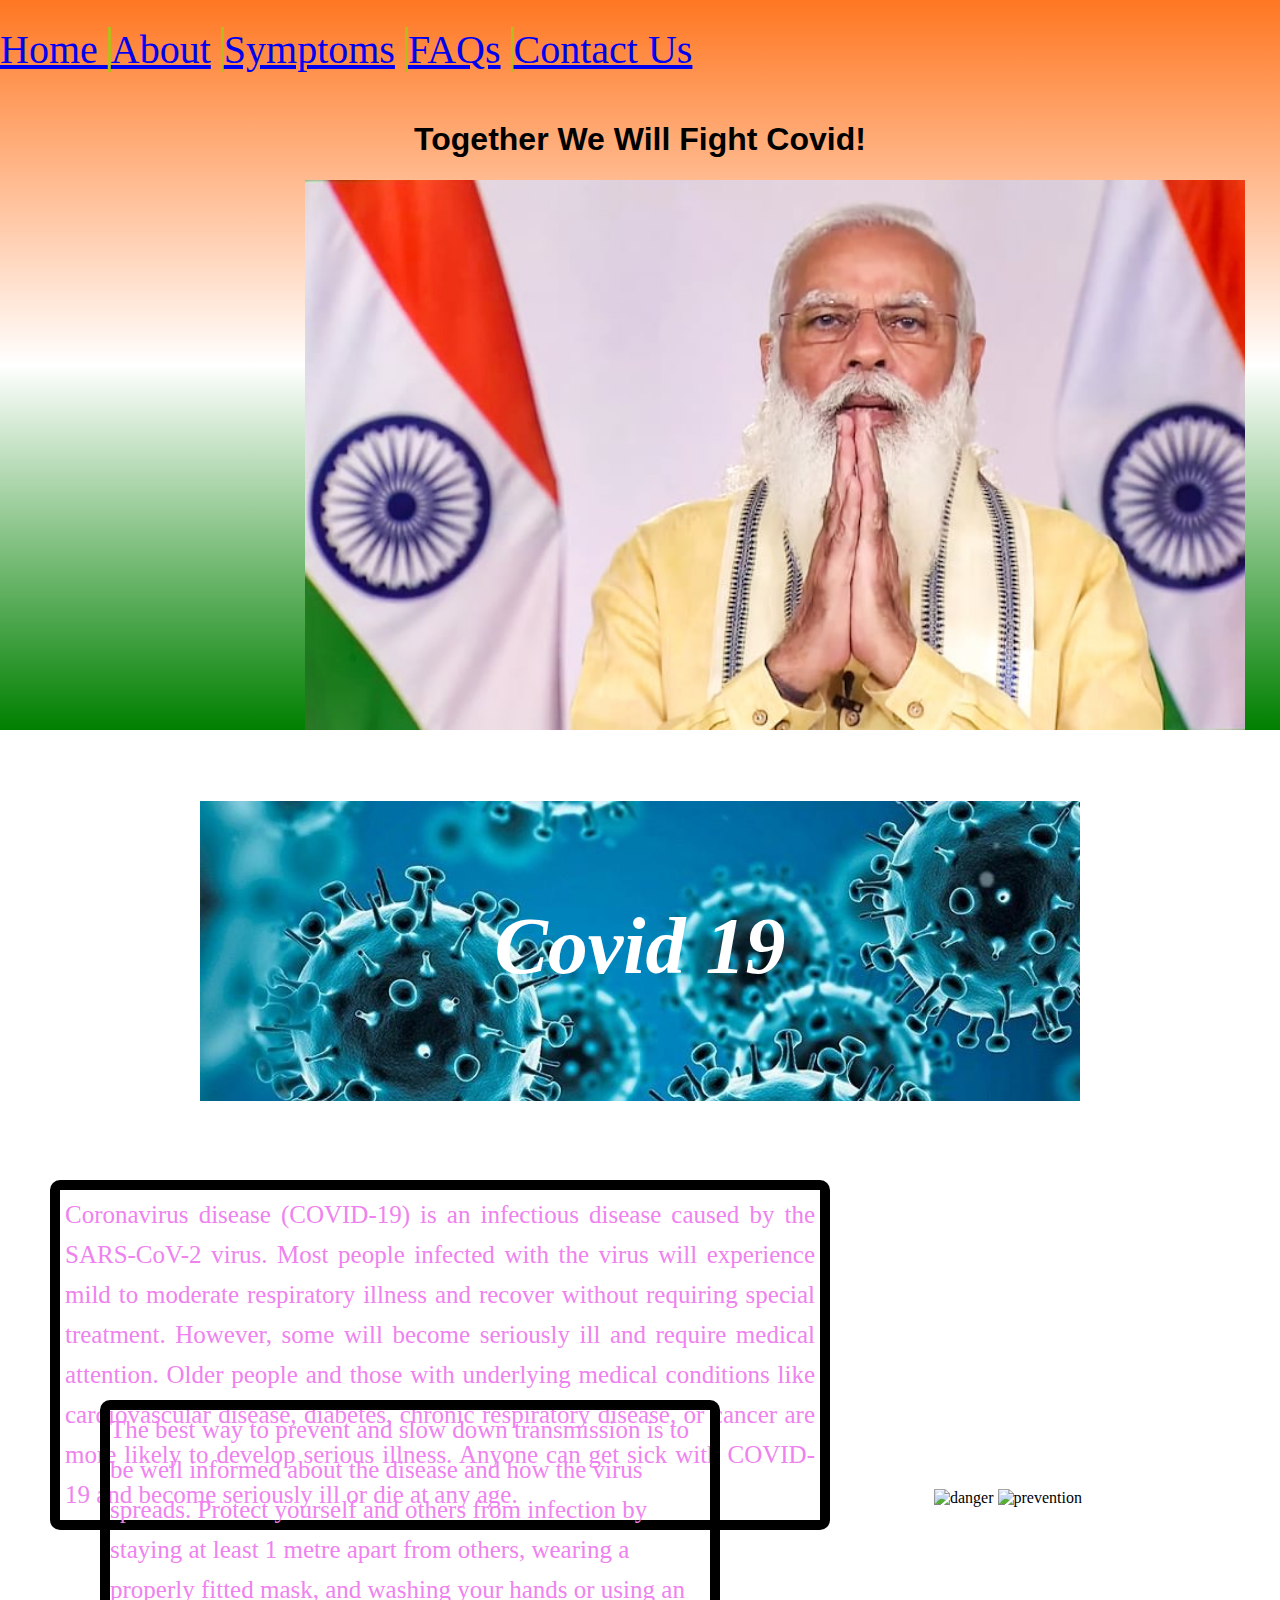
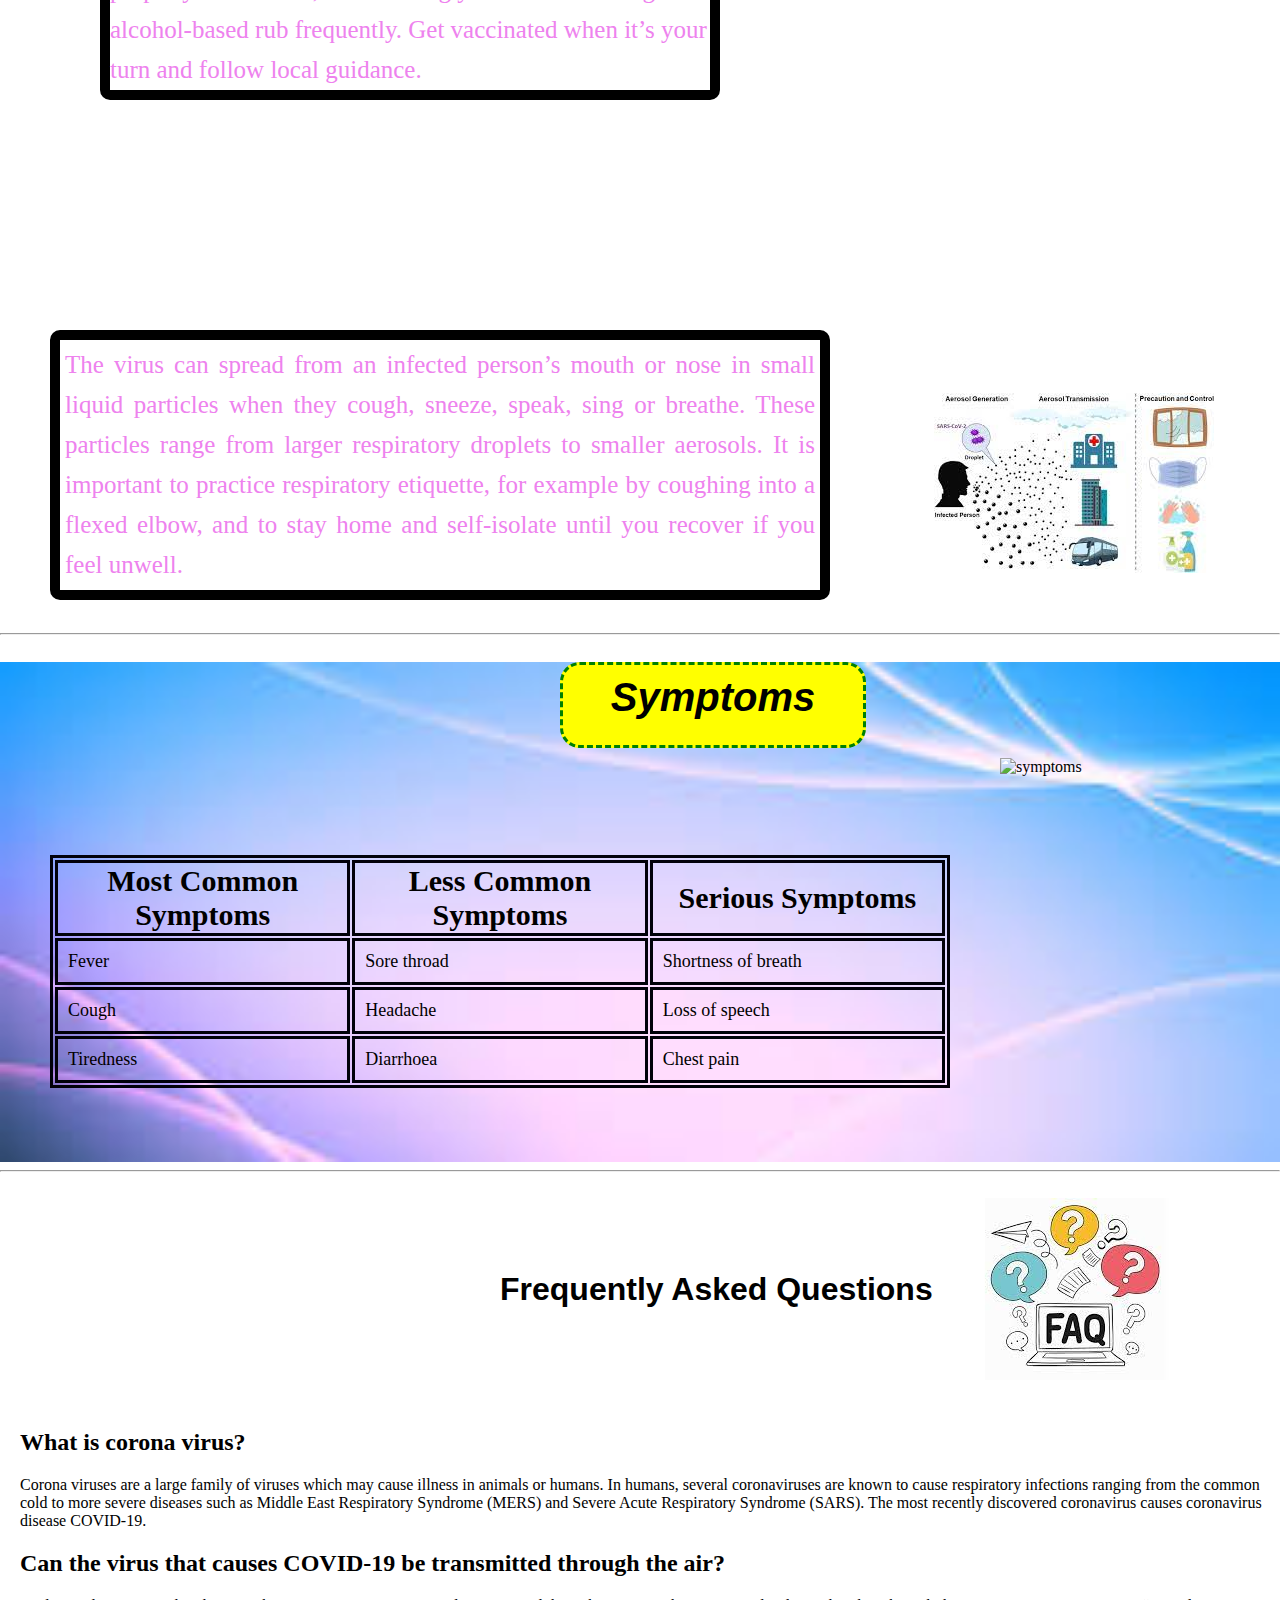
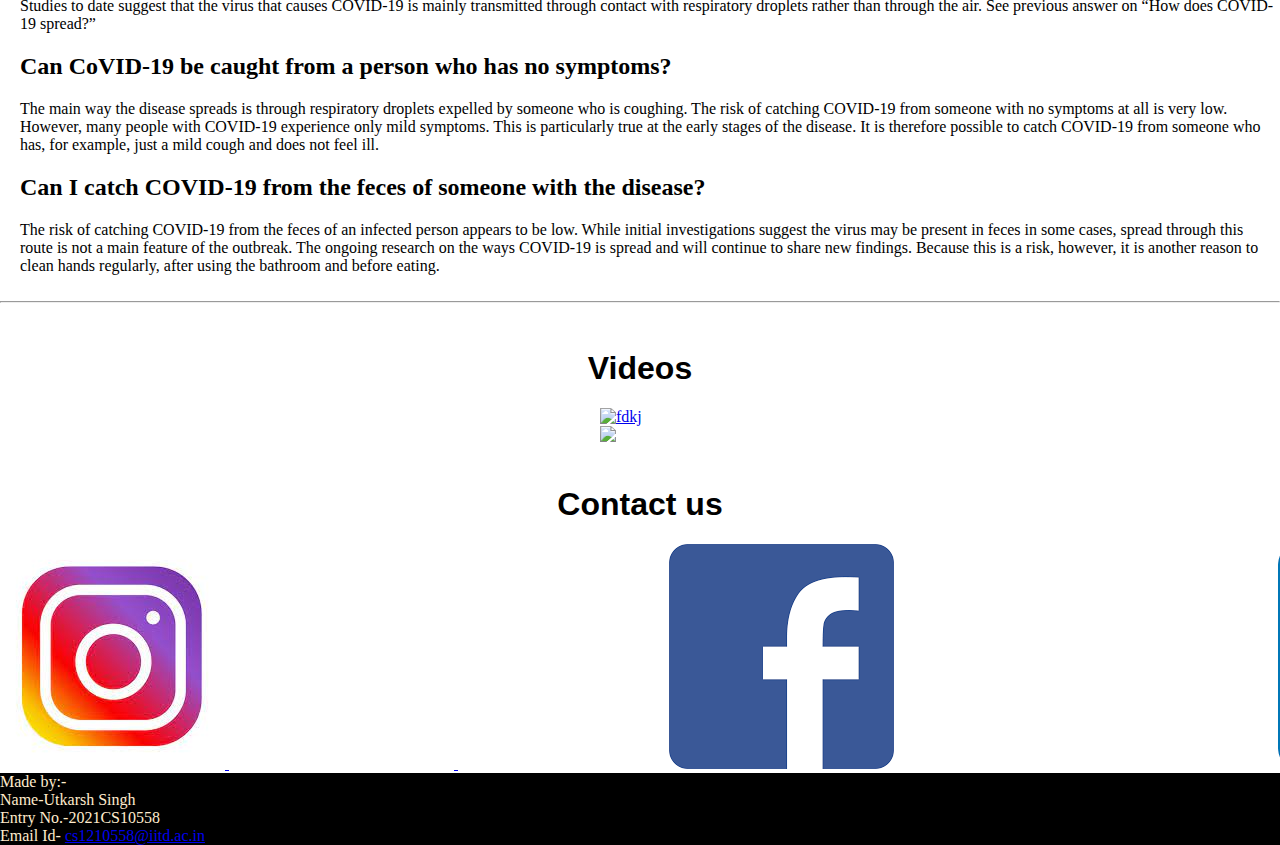
==== index.html @ c9fe2b6e "Update index.html" ====
<!DOCTYPE html>
<html lang="en">
<head>
    <meta charset="UTF-8">
    <meta http-equiv="X-UA-Compatible" content="IE=edge">
    <meta name="viewport" content="width=device-width, initial-scale=1.0">
    <link rel="stylesheet" href="style.css">
    <title>Assignment 1</title>
   
</head>
<body>
    <div class="sub">
<header>
    <div class="header">
    <span id="Home" class="header">
 <a href="#home"> Home </a>
    </span>
    <span id="About" class="header">
       <a href="#about1">About</a>
            </span>
            <span id="Symptoms" class="header">
              <a href="#symptoms"> Symptoms</a> 
                    </span>
                    <span id="FAQ" class="header">
                     <a href="#faq">   FAQs</a>
                            </span>
                            <span id="Contact" class="header">
                              <a href="#contact"> Contact Us</a> 
                                    </span>
                                    </div>
</header>    
<h1>
   <div id="home"> Together We Will Fight Covid!</div>
</h1>
<div class="modi">
    
</div>
    </div>
    <br>
    <div class="about">
    <h1 id="about1">
  <i><b>  Covid 19</b></i>
    </h1>
    <p class="a1">
       Coronavirus disease (COVID-19) is an infectious disease caused by the SARS-CoV-2 virus.

Most people infected with the virus will experience mild to moderate respiratory illness and recover without requiring special treatment. However, some will become seriously ill and require medical attention. Older people and those with underlying medical conditions like cardiovascular disease, diabetes, chronic respiratory disease, or cancer are more likely to develop serious illness. Anyone can get sick with COVID-19 and become seriously ill or die at any age.
 </p>
 <img src="https://media.istockphoto.com/vectors/covid19-warning-symbol-coronavirus-danger-sign-vector-id1215470455" alt="danger" id="danger">
 
 <img src="https://media.istockphoto.com/vectors/female-doctor-with-coronavirus-disease-covid19-preventions-steps-to-vector-id1212670343?k=20&m=1212670343&s=612x612&w=0&h=a5ydcuZJRIvHDqSvsSYIhfKstmojH2K8ptZ4DXbPyOE=" alt="prevention" id="prevention">
<p class="a2">
The best way to prevent and slow down transmission is to be well informed about the disease and how the virus spreads. Protect yourself and others from infection by staying at least 1 metre apart from others, wearing a properly fitted mask, and washing your hands or using an alcohol-based rub frequently. Get vaccinated when it’s your turn and follow local guidance.
</p>
<p class="a3">
The virus can spread from an infected person’s mouth or nose in small liquid particles when they cough, sneeze, speak, sing or breathe. These particles range from larger respiratory droplets to smaller aerosols. It is important to practice respiratory etiquette, for example by coughing into a flexed elbow, and to stay home and self-isolate until you recover if you feel unwell.
    </p>
    <img src="[data-uri]" alt="spread" class="spread">
    </div>
    <hr>
<div class="symptom">
    <h1 id="symptoms"><b><i>Symptoms</i></b></h1>
    <table>
<tr>        
<th>Most Common Symptoms</th>
<th>Less Common Symptoms</th>
<th>Serious Symptoms</th>
</tr>
<tr>
<td>Fever</td>
<td>Sore throad</td>
<td>Shortness of breath</td>
</tr>
<tr>
    <td>Cough</td>
    <td>Headache</td>
    <td>Loss of speech</td>
    </tr>
    <tr>
        <td>Tiredness</td>
        <td>Diarrhoea</td>
        <td>Chest pain</td>
        </tr>
    </table>
    <img src="https://www.cdc.gov/coronavirus/2019-ncov/images/symptoms-testing/COVID19-symptoms-thumb.png?_=01327" alt="symptoms" class="symptomsI">
</div>
<hr>
<br>
<div class="faq">
   <div id="faq"> <h1>Frequently Asked Questions</h1></div>
   <img src="[data-uri]" alt="gdgdsfkj">
<br>
<h2 id="heading1">What is corona virus?</h2>
<div class="heading1">
    Corona viruses are a large family of viruses which may cause illness
in animals or humans. In humans, several coronaviruses are known
to cause respiratory infections ranging from the common cold to more
severe diseases such as Middle East Respiratory Syndrome (MERS)
and Severe Acute Respiratory Syndrome (SARS). The most recently
discovered coronavirus causes coronavirus disease COVID-19.
</div>
<h2 id="heading2">Can the virus that causes COVID-19 be transmitted through the air?</h2>
<div class="heading2">
    Studies to date suggest that the virus that causes COVID-19 is mainly
transmitted through contact with respiratory droplets rather than
through the air. See previous answer on “How does COVID-19
spread?”
</div>
<h2 id="heading3">Can CoVID-19 be caught from a person who has no symptoms?</h2>
<div class="heading3">The main way the disease spreads is through respiratory droplets
    expelled by someone who is coughing. The risk of catching COVID-19
    from someone with no symptoms at all is very low. However, many
    people with COVID-19 experience only mild symptoms. This is
    particularly true at the early stages of the disease. It is therefore
    possible to catch COVID-19 from someone who has, for example, just
    a mild cough and does not feel ill.
    </div>
<h2 id="heading4">Can I catch COVID-19 from the feces of someone with the disease?</h2>
<div class="heading4">The risk of catching COVID-19 from the feces of an infected person
    appears to be low. While initial investigations suggest the virus may
    be present in feces in some cases, spread through this route is not a
    main feature of the outbreak. The ongoing research on the ways
    COVID-19 is spread and will continue to share new findings. Because
    this is a risk, however, it is another reason to clean hands regularly,
    after using the bathroom and before eating.</div>
</div>

<br>
<hr>
<br>
<div>
    <h1>
        Videos
    </h1>
    <a href="https://www.youtube.com/watch?v=fPbYaTKKtmA">
    <img src="https://i.ytimg.com/an_webp/fPbYaTKKtmA/mqdefault_6s.webp?du=3000&sqp=CKDgwI8G&rs=AOn4CLC_6brlIFJdkRT0ALb5nBVQIiQiVA" alt="fdkj" class="image" ></a>
    <br>
    <a href="https://www.youtube.com/watch?v=9JBu8s-3fCw">
        <img src="https://i.ytimg.com/an_webp/9JBu8s-3fCw/mqdefault_6s.webp?du=3000&sqp=CNTKwI8G&rs=AOn4CLCJmLDr8HTeZ_T0yupJeSDyrTnX5w" class="image" ></a>
</div>
<br>
<h1 id="contact">Contact us</h1>
<a href="http://instagram.com/utk_619?utm_source=qr">
<img src="[data-uri]" alt="hheak" class="instagram">
</a>
<a href="https://www.facebook.com/profile.php?id=100074528563651">
    <img src="[data-uri]" alt="facebook" class="facebook">
</a>
<a href="https://www.linkedin.com/in/utkarsh-singh-a70b94225/">
    <img src="[data-uri]" alt="lljdf" class="linkedin">
</a>

<footer>
    Made by:-
    <br>
    Name-Utkarsh Singh
    <br>
    Entry No.-2021CS10558
    <br>
    Email Id- <a href="mailto:cs1210558@iitd.ac.in">cs1210558@iitd.ac.in</a>
</footer>
</body>
</html>
---- style.css ----
.sub{
    background-image: linear-gradient(#ff7722  ,white,green );
    margin: 0px;
}
body{
    margin: 0px;
}
.header{

color: blanchedalmond;
margin-top: 0px;
padding: 0px;



}
header{
    line-height:  100px  ; 
    font-size: 40px ;
 
    
    
}
#Home{
    border-right: solid rgb(184, 187, 28);
    border-width: 3px;
    margin-left: 0px;
}
#About{
    border-right: solid rgb(184, 187, 28);
    
    border-width: 3px;
    padding-right: 0px;
}
#Symptoms{
    border-right: solid rgb(184, 187, 28);
    border-width: 3px;
}
#FAQ{
    border-right: solid rgb(184, 187, 28);
    border-width: 3px;
    
}
#Contact{


}
h1{
    font-family: 'Trebuchet MS', 'Lucida Sans Unicode', 'Lucida Grande', 'Lucida Sans', Arial, sans-serif;
    text-align: center;
}.modi{
    text-align:center;
    background-image: url("modii.jpg");
    width: 940px;
    height: 550px;
    margin-left: 305px;
    font-family: cursive;
    font-size: 30px;
    background-size: cover;
}
p{
    line-height: 40px;
    font-size: 25px;
    color: yellow;
}
#about1{
    font-size: 80px;
    color: white;
    font-family:fantasy;
    background-image: url(coronavirus-2.jpg);
    height: 200px;
    background-size: cover;
    margin-left: 200px;
    margin-right: 200px;
    padding-top: 100px;
}
.about{
   
    
    
    
}.a1{
    display:inline-block;
    width: 750px;
    color:violet;
    text-align: justify;
    margin-left: 50px;
    margin-right: 100px;
    border: solid black;
    border-radius: 10px;
    padding:5px;
    border-width: 10px;

}#danger{
    width: 300px;
    display: inline

}#prvention{
    display: inline-block;
    
    size:812px,571px;
    
}.a2{
    display:inline-block;
    width: 600px;
    position: relative;
    left: 100px;
    bottom: 180px;
    border: solid black 10px;
    border-radius: 10px;
    color: violet;
}.a3{
    display:inline-block;
    width: 750px;
    color:violet;
    text-align: justify;
    margin-left: 50px;
    margin-right: 100px;
    border: solid black;
    border-radius: 10px;
    padding:5px;
    border-width: 10px;
}.spread{
    display: inline-block;
}#symptoms{
    font-size: 40px;
    background-color: yellow;
    width:300px;
    height: 70px;
    margin-left: 560px;
    border: dashed green;
    border-radius: 20px;
    padding-top: 10px;
}.symptom{
  background-image: url(background2.jpg);
  background-size: cover;
  height:500px
}table,tr,td,th{
    border:solid rgb(1, 1, 10);
    width:10px;
    
    
    
}th{
    font-size: 30px;


}
td{
    font-size: 18px;
    padding: 10px;
}
table{
    position:relative;
    left: 50px;
    top: 80px;
    width: 900px;
    
}.symptomsI{
    position: relative;
    left:1000px;
    bottom: 250px;

    width: 500px;
}
#heading1{
    margin-left: 20px;
}#heading2{
    margin-left: 20px;
}
#heading3{
    margin-left: 20px;
}
.heading1{
    margin-left: 20px;
}
.heading2{
    margin-left: 20px;
}
.heading3{
    margin-left: 20px;
}
.heading4{
    margin-left: 20px;
}
#heading4{
    margin-left: 20px;
}h1{
    text-align: "left";
}.image{
    position: relative;
    left: 600px;
}.instagram{
    display: inline-block;
}.facebook{
    display: inline-block;
    position: relative;
    left: 440px;
}.linkedin{
    display:inline-block;
    position: relative;
    left: 820px;
}footer{
    background-color: black;
    color: blanchedalmond;
}#faq{
    display: inline-block;
    margin-left: 500px;
    position: relative;
    bottom: 80px;
}
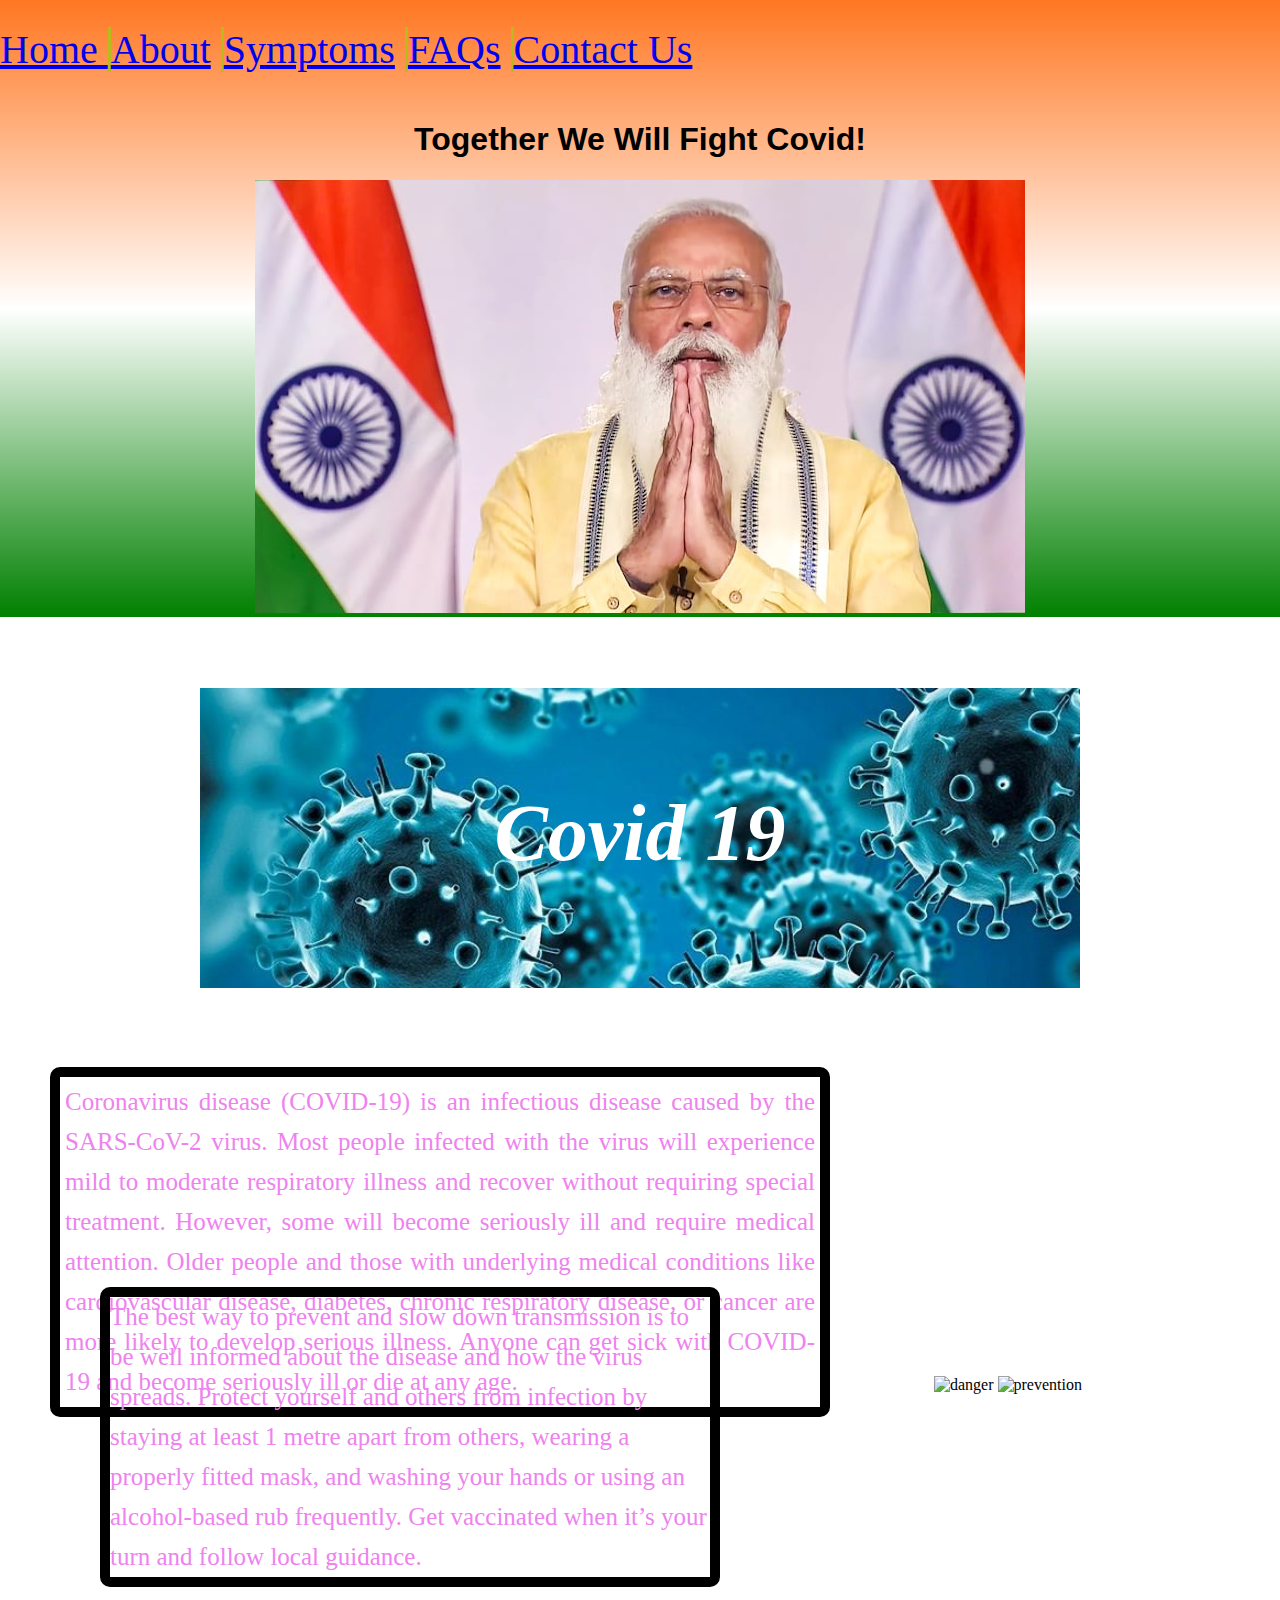
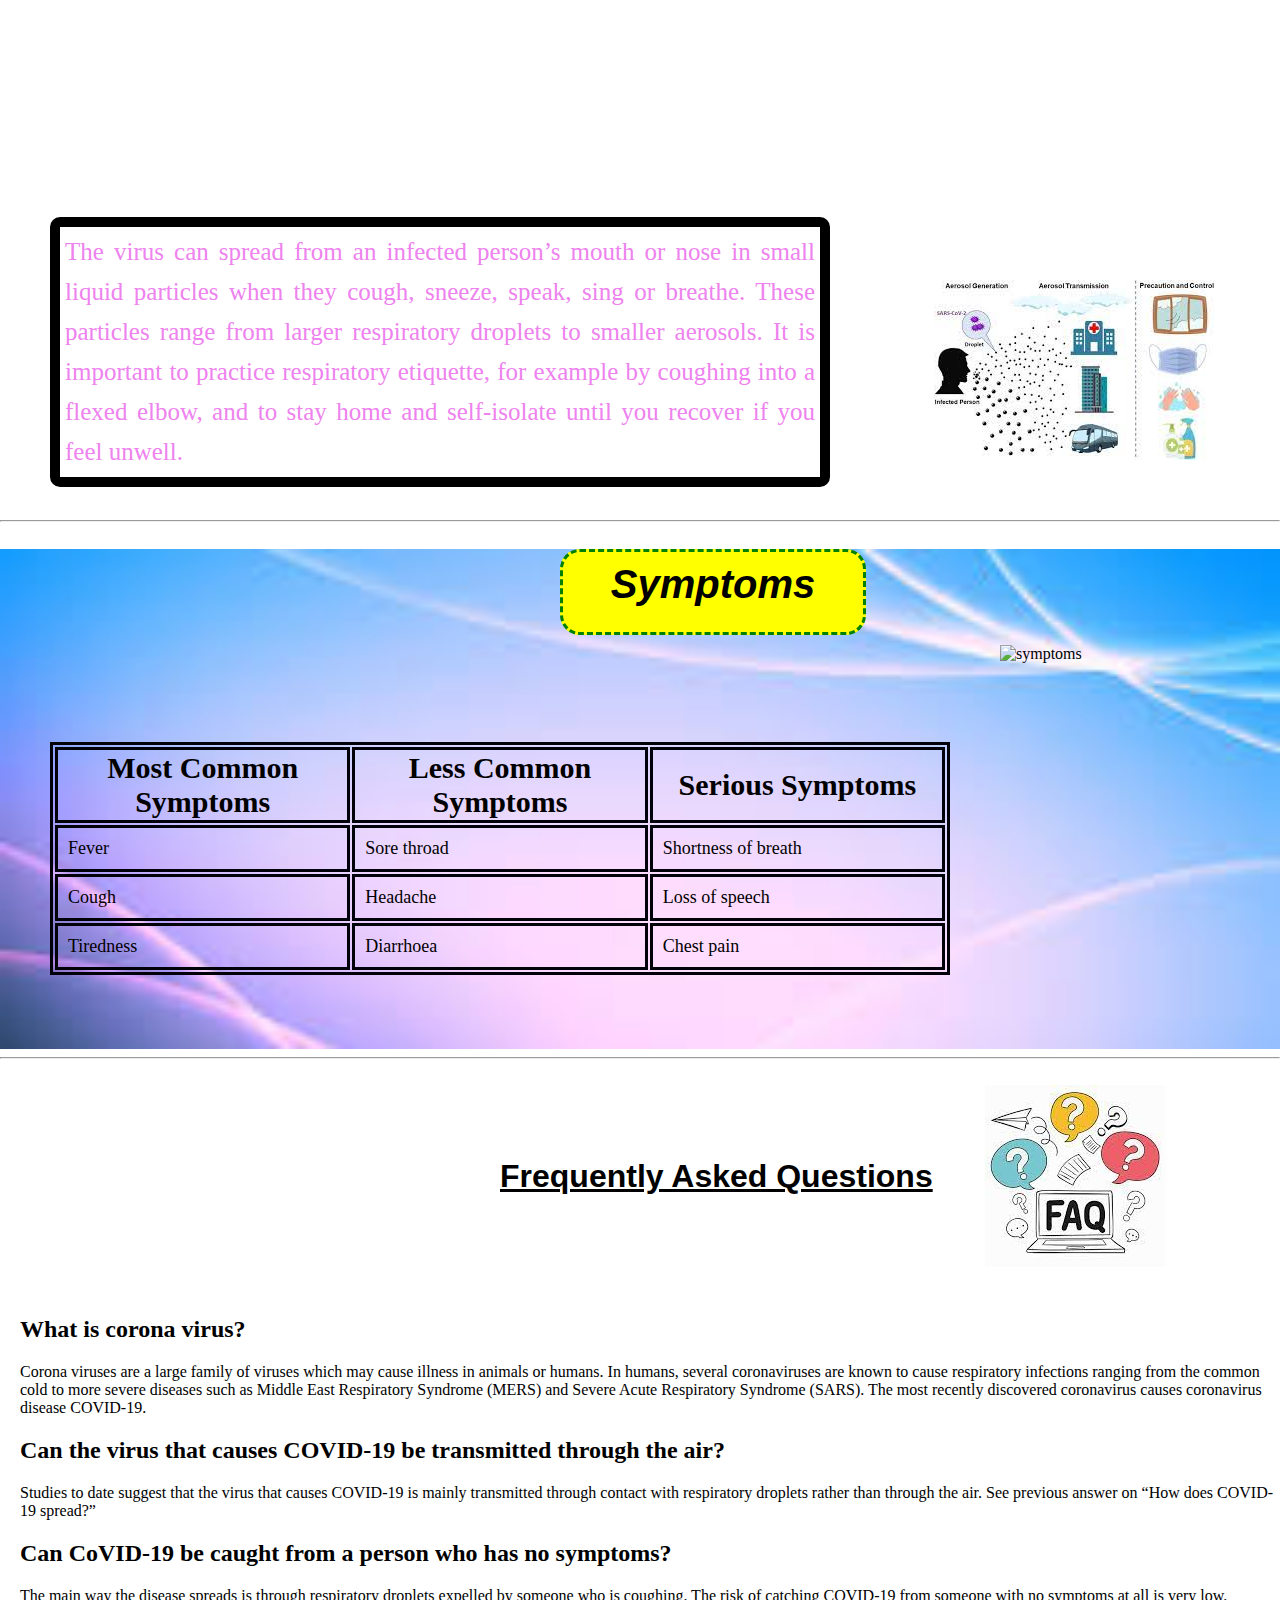
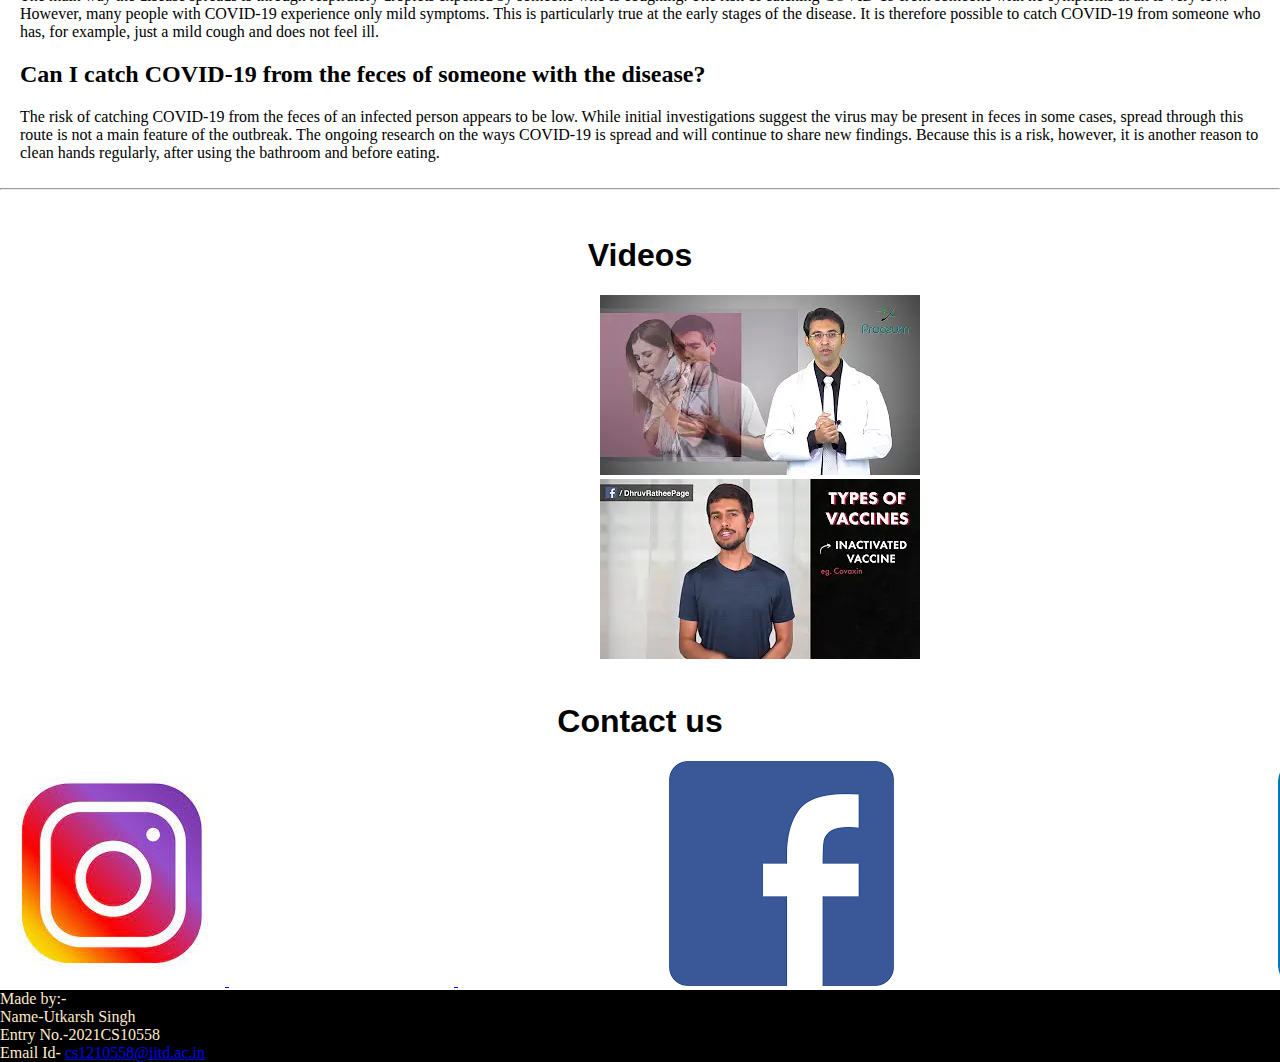
==== commit 17daacb2: "Update index.html" ====
--- a/index.html
+++ b/index.html
@@ -32,9 +32,7 @@
 <h1>
    <div id="home"> Together We Will Fight Covid!</div>
 </h1>
-<div class="modi">
-    
-</div>
+<center><img src="modii.jpg" alt="hdfskj" id="modi"></center>
     </div>
     <br>
     <div class="about">
@@ -87,7 +85,7 @@
 <hr>
 <br>
 <div class="faq">
-   <div id="faq"> <h1>Frequently Asked Questions</h1></div>
+   <div id="faq"><u> <h1>Frequently Asked Questions</h1></u></div>
    <img src="[data-uri]" alt="gdgdsfkj">
 <br>
 <h2 id="heading1">What is corona virus?</h2>
@@ -133,10 +131,10 @@
         Videos
     </h1>
     <a href="https://www.youtube.com/watch?v=fPbYaTKKtmA">
-    <img src="https://i.ytimg.com/an_webp/fPbYaTKKtmA/mqdefault_6s.webp?du=3000&sqp=CKDgwI8G&rs=AOn4CLC_6brlIFJdkRT0ALb5nBVQIiQiVA" alt="fdkj" class="image" ></a>
+    <img src="youtube1.webp" alt="fdkj" class="image" ></a>
     <br>
     <a href="https://www.youtube.com/watch?v=9JBu8s-3fCw">
-        <img src="https://i.ytimg.com/an_webp/9JBu8s-3fCw/mqdefault_6s.webp?du=3000&sqp=CNTKwI8G&rs=AOn4CLCJmLDr8HTeZ_T0yupJeSDyrTnX5w" class="image" ></a>
+        <img src="youtube2.webp" class="image" ></a>
 </div>
 <br>
 <h1 id="contact">Contact us</h1>
